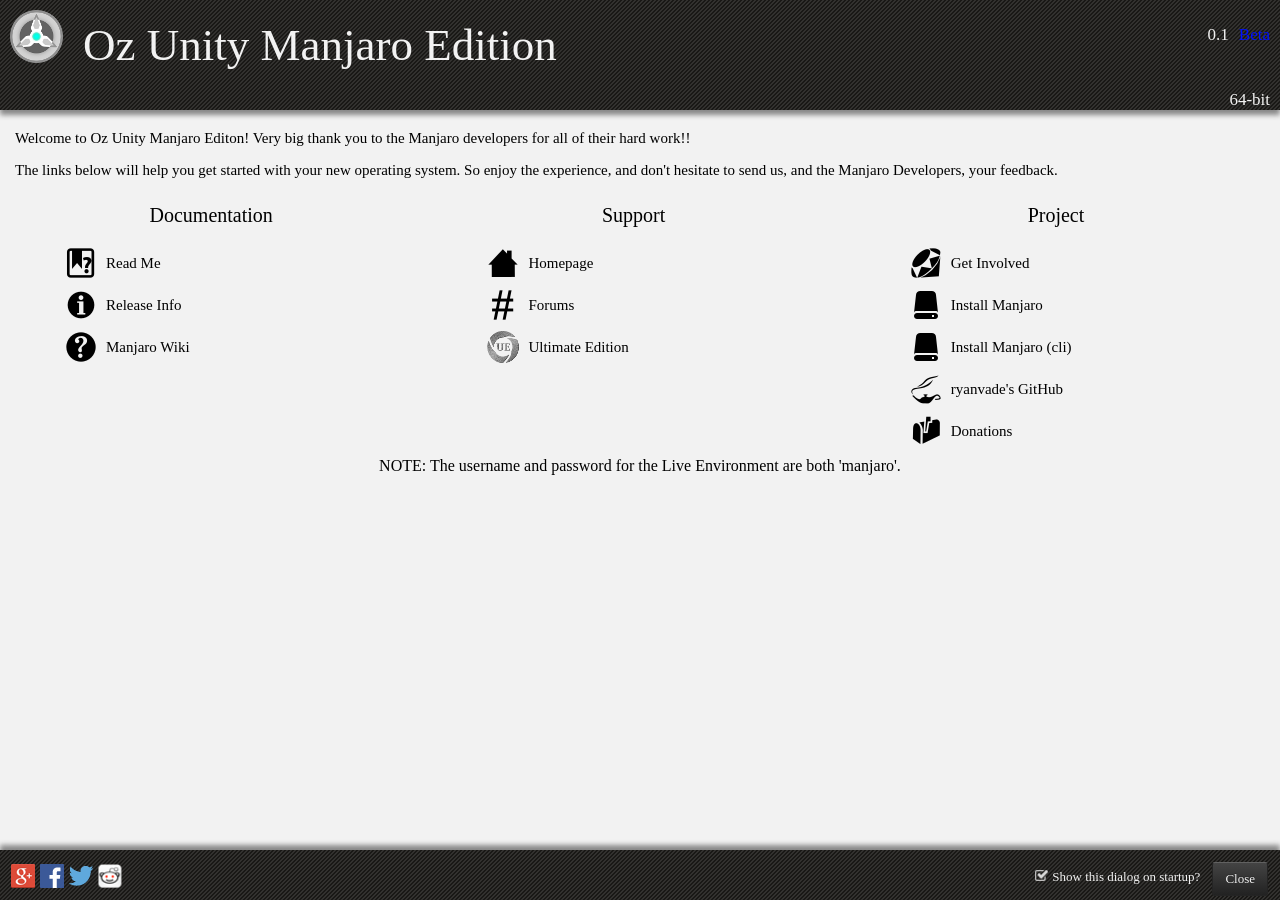
==== src/data/index.html @ 0a45d8ab "Using the New Logo" ====
<!DOCTYPE html>
<html lang="en">
    <head>
        <meta name="viewport" content="width=device-width, initial-scale=1.0">
        <link href="css/index.css" rel="stylesheet" media="screen">
        <link href="css/common.css" rel="stylesheet" media="screen">
        <link href="css/fonts.css" rel="stylesheet" media="screen">
    </head>
    
    <!--Designed by Joshua Strot-->
    
    <body class="backdrop">
        <div id="header">
            <img id="logo" src="img/logo.png" />
            <div id="header-text">Oz Unity Manjaro Edition</div>
            <div id="codename">Beta</div><div id="version">0.1</div>
            <div id="arch">64-bit</div>
        </div>
        <div class="manjaro-desc">Welcome to Oz Unity Manjaro Editon! Very big thank you to the Manjaro developers for all of their hard work!!</div>
        <div class="manjaro-desc">The links below will help you get started with your new operating system. So enjoy the experience, and don't hesitate to send us, and the Manjaro Developers, your feedback.</div>
        <div id="contents">
            <span class="cont-container">
                <div class="cont-header">Documentation</div>
                <a class="cont-item" href="readme.html">
                    <img class="cont-png" src="img/icons/readme.png"/>
                    <div class="cont-text">Read Me</div>
                </a>
                <a class="cont-item" href="features.html">
                    <img class="cont-png" src="img/icons/newfeatures.png"/>
                    <div class="cont-text">Release Info</div>
                </a>
                <a class="cont-item" href="cmd://link?http://wiki.manjaro.org">
                    <img class="cont-png" src="img/icons/wiki.png"/>
                    <div class="cont-text">Manjaro Wiki</div>
                </a>
            </span>
            <span class="cont-container">
                <div class="cont-header">Support</div>
                <a class="cont-item" href="cmd://link?https://www.ultimateeditionoz.com/">
                    <img class="cont-png" src="img/icons/forums.png"/>
                    <div class="cont-text">Homepage</div>
                </a>
                <a class="cont-item" href="cmd://link?https://www.ultimateeditionoz.com/forum">
                    <img class="cont-png" src="img/icons/chatroom.png"/>
                    <div class="cont-text">Forums</div>
                </a>
                <a class="cont-item" href="cmd://link?http://ultimateedition.info/">
                    <img class="cont-png" src="img/icons/UltimateEditionLogo.png"/>
                    <div class="cont-text">Ultimate Edition</div>
                </a>
            </span>
            <span class="cont-container">
                <div class="cont-header">Project</div>
                <a class="cont-item" href="involved.html">
                    <img class="cont-png" src="img/icons/getinvolved.png"/>
                    <div class="cont-text">Get Involved</div>
                </a>
                <a class="cont-item" id="install" href="cmd://install">
                    <img class="cont-png" src="img/icons/installmanjaro.png"/>
                    <div class="cont-text">Install Manjaro</div>
                </a>
                <a class="cont-item" id="install-cli" href="cmd://install-cli">
                    <img class="cont-png" src="img/icons/installmanjarocli.png"/>
                    <div class="cont-text">Install Manjaro (cli)</div>
                </a>
                <a class="cont-item" id="buildmanjaro"  href="cmd://link?https://github.com/ryanvade/">
                    <img class="cont-png" src="img/icons/buildmanjaro.png"/>
                    <div class="cont-text">ryanvade's GitHub</div>
                </a>
                <a class="cont-item" id="donations" href="cmd://link?https://www.ultimateeditionoz.com/donate">
                    <img class="cont-png" src="img/icons/mailinglists.png"/>
                    <div class="cont-text">Donations</div>
                </a>
            </span>
        </div>
        <div id="password" style="margin-top: 210px; text-align:center; font-family:'droid_sansregular';">NOTE: The username and password for the Live Environment are both 'manjaro'.</div>
        
        <footer>
            <div id="social-media">
                <a href="cmd://link?https://plus.google.com/118244873957924966264"><img class="social-media-img" src=img/social-google.png /></a>
                <a href="cmd://link?https://www.facebook.com/ManjaroLinux"><img class="social-media-img" src=img/social-facebook.png /></a>
                <a href="cmd://link?https://twitter.com/ManjaroLinux"><img class="social-media-img" src=img/social-twitter.png /></a>
                <a href="cmd://link?https://www.reddit.com/r/ManjaroLinux"><img class="social-media-img" src=img/social-reddit.png /></a>
            </div>
            <a id="close" href="cmd://close">Close</a>
            <div id="checkbox">
                <a href="cmd://toggle-startup"><i id="autostart" class="icon-check"></i> Show this dialog on startup?</a>
            </div>
        </footer>
    </body>
    <script src="js/jquery.min.js"></script>
    <script src="js/welcome.js"></script>
</html>
---- src/data/css/index.css ----
/*
 * Designed by Joshua Strot
 */

footer {
    bottom: 0;
    position: absolute;
}
a {
    outline: 0;
    text-decoration: none;
}
a:hover {
    text-decoration: none;
}
a:active {
    text-decoration: none;
}

#contents {
    margin-top: 25px;
}

.manjaro-desc {
    margin: 15px;
    text-align: justify;
    font-size: 15px;
    font-family: 'droid_sansregular';
}
.cont-container {
    float: left;
    width: 33%;
}
.cont-header {
    margin-bottom: 20px;
    text-align: center;
    font-size: 20px;
    font-family: 'droid_sansregular';
}
.cont-item {
    margin-left: 65px;
    text-align: left;
    display: block;
    margin-bottom: 10px;
    vertical-align: middle;
}
.cont-png {
    display: inline-block;
    vertical-align: middle;
}
.cont-text {
    margin-left: 5px;
    display: inline-block;
    vertical-align: middle;
    font-size:15px;
    font-family: 'droid_sansregular';
    color: black;
}
---- src/data/css/common.css ----
/*
 * Designed by Joshua Strot
 */

html, body {
    margin: 0px;
    padding: 0px;
    height: 100%;
    background-color: #f2f2f2;
}
footer {
    margin: 0;
    width: 100%;
    height: 50px;
    overflow: hidden;
    background-image: url("../img/header.png");
    background-repeat: repeat;
    box-shadow: 0px -5px 5px #888888;
}

#logo {
    margin: 10px 20px 10px 10px;
    float: left;
}
#header {
    margin: 0px 0px 20px 0px;
    width: 100%;
    overflow: hidden;
    background-image: url("../img/header.png");
    background-repeat: repeat;
    box-shadow: 0px 5px 5px #888888;
}
#header-text {
    line-height: 90px;
    font-size: 45px;
    display: inline;
    vertical-align: middle;
    color: #f2f2f2;
    font-family: 'comfortaaregular';
}
#version {
    margin: 25px 10px 0px 0px;
    float: right;
    font-size: 17px;
    color: #f2f2f2;
    font-family: 'comfortaaregular';
}
#codename {
    margin: 25px 10px 0px 0px;
    float: right;
    font-size: 17px;
    /*color: #35bf5c;*/
    color: #0011FF;
    font-family: 'comfortaaregular';
}
#arch {
    margin-right: 10px;
    float: right;
    font-size: 17px;
    color: #f2f2f2;
    clear: right;
    font-family: 'comfortaaregular';
}
#navigation {
    margin-top: -5px;
    border-radius: 0px 5px 5px 0px;
    box-shadow: 2px 0px 10px #888888;
    background-color: #ffffff;
    padding: 10px 10px;
    display: none;
    text-align: center;
    position: absolute;
    left: 0;
}
#navigation img {
    width: 20px;
    height: 20px;
}
#navigation a {
    color: black;
    text-decoration: none;
    font-size: 16px;
    font-family: 'droid_sansregular';
}
#navigation a:visited, #navigation a:active {
    color: black;
    text-decoration: none;
}
#social-media {
    float: left;
    margin: 14px 0px 0px 10px;
}
#checkbox {
    margin-top: 19px;
    float: right;
    color: #f2f2f2;
    font-size: 13px;
    font-family: 'droid_sansregular';
}
#checkbox a{
    color: #f2f2f2;
    text-decoration: none;
}
#checkbox a:hover, #checkbox a:active{
    color: #f2f2f2;
    text-decoration: none;
}
#close {
    margin: 12px;
    float: right;
    color: #f2f2f2;
    padding: 8px 12px 8px 12px;
    text-shadow: 0 -1px 0 rgba(0, 0, 0, 0.25);
    text-decoration: none;
    background-image: linear-gradient(to bottom, #444444, #222222);
    background-repeat: repeat-x;
    border: 1px solid #242424;
    border-top: 1px solid #616161;
    border-radius: 3px;
    font-family: 'droid_sansregular';
    font-size: 13px;
}
#close:hover, #close:active{
    color: #f2f2f2;
    text-decoration: none;
}

.social-media-img {
    margin-left: 1px;
}
.icon-check {
    display: inline-block;
    width: 13px;
    height: 11px;
    margin-right: 1px;
    line-height: 14px;
    background-image: url("../img/check.png");
    margin-top: 1px;
}
.icon-check-empty {
    display: inline-block;
    width: 13px;
    height: 11px;
    margin-right: 1px;
    line-height: 14px;
    background-image: url("../img/uncheck.png");
    margin-top: 1px;
}
---- src/data/css/fonts.css ----
@font-face {
    font-family: 'comfortaaregular';
    src: url('font/comfortaa-regular-webfont.svg#comfortaaregular') format('svg');
    font-weight: normal;
    font-style: normal;

}
@font-face {
    font-family: 'droid_sansregular';
    src: url('font/DroidSans-webfont.svg#droid_sansregular') format('svg');
    font-weight: normal;
    font-style: normal;

}
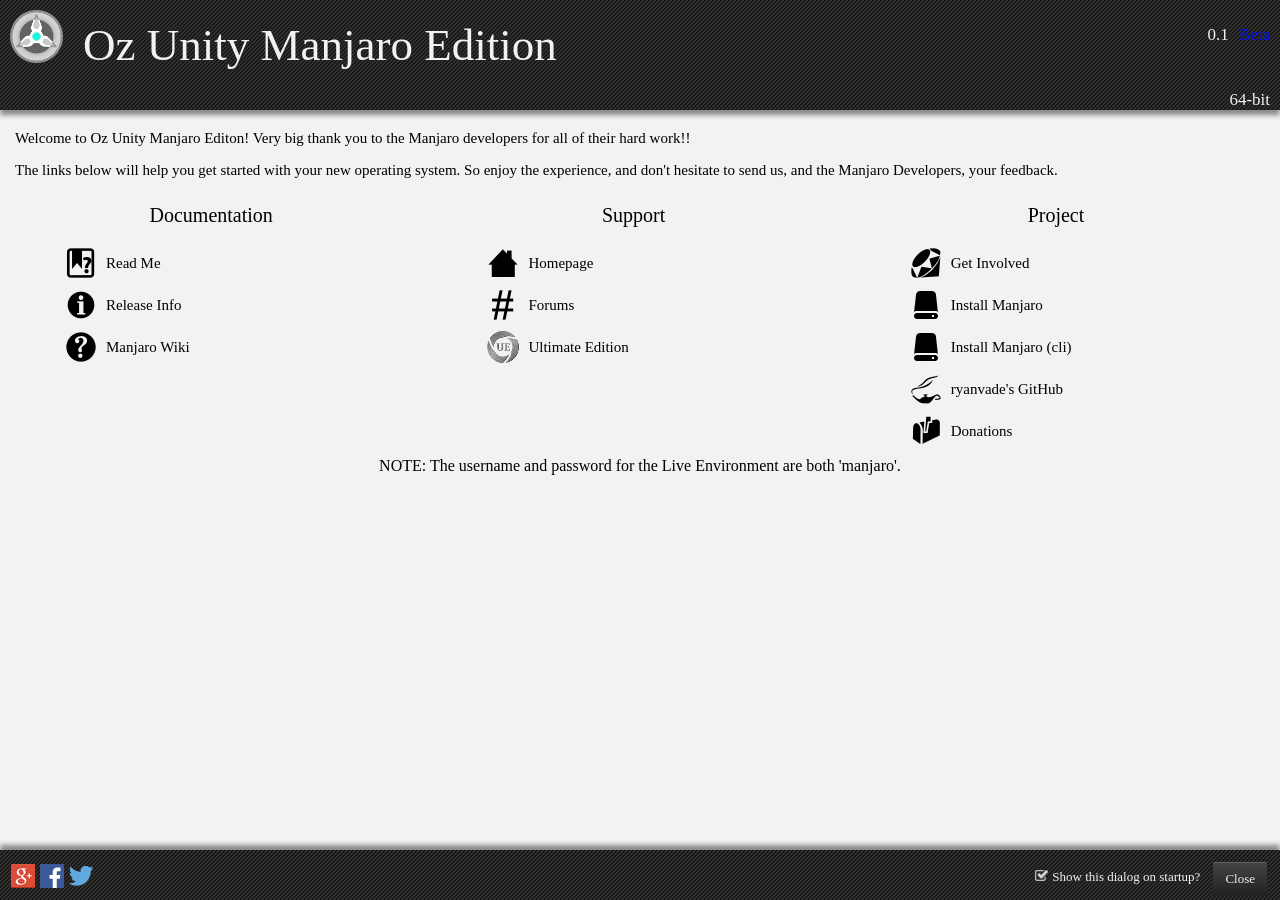
==== commit ad004608: "Fixed Social Media Links" ====
--- a/src/data/index.html
+++ b/src/data/index.html
@@ -77,10 +77,9 @@
         
         <footer>
             <div id="social-media">
-                <a href="cmd://link?https://plus.google.com/118244873957924966264"><img class="social-media-img" src=img/social-google.png /></a>
-                <a href="cmd://link?https://www.facebook.com/ManjaroLinux"><img class="social-media-img" src=img/social-facebook.png /></a>
-                <a href="cmd://link?https://twitter.com/ManjaroLinux"><img class="social-media-img" src=img/social-twitter.png /></a>
-                <a href="cmd://link?https://www.reddit.com/r/ManjaroLinux"><img class="social-media-img" src=img/social-reddit.png /></a>
+                <a href="cmd://link?https://plus.google.com/+RyanOwens"><img class="social-media-img" src=img/social-google.png /></a>
+                <a href="cmd://link?https://www.facebook.com/groups/216928171667990/"><img class="social-media-img" src=img/social-facebook.png /></a>
+                <a href="cmd://link?https://twitter.com/ryanvade"><img class="social-media-img" src=img/social-twitter.png /></a>
             </div>
             <a id="close" href="cmd://close">Close</a>
             <div id="checkbox">
